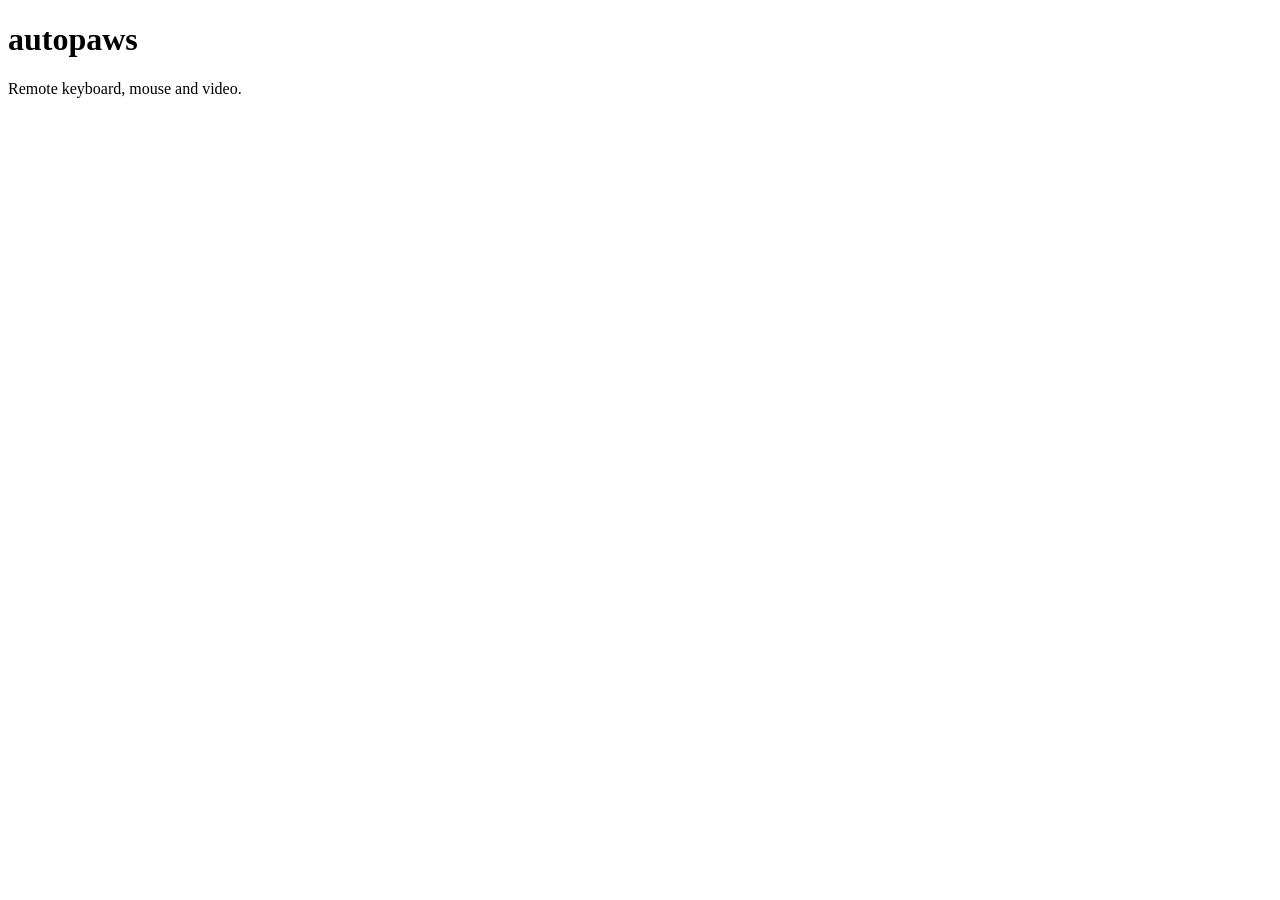
==== web/assets/index.html @ 118f93d1 "Serve browser video and ordered physical input through shared HID" ====
<!doctype html>
<html lang="en"><meta charset="utf-8"><meta name="viewport" content="width=device-width,initial-scale=1"><link rel="manifest" href="/manifest.json"><title>autopaws</title><h1>autopaws</h1><p>Remote keyboard, mouse and video.</p><script type="module" src="/app.js"></script></html>
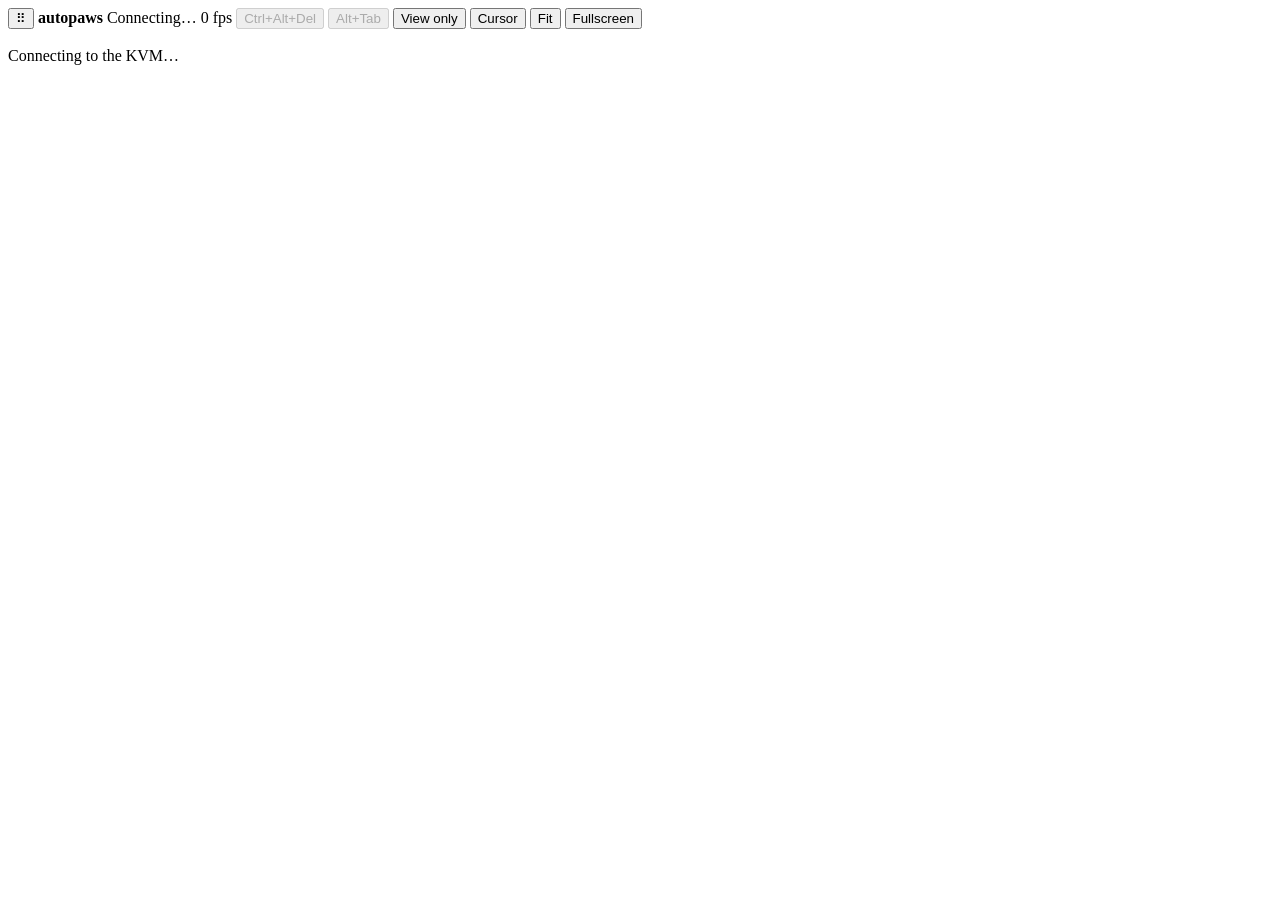
==== commit f076a9fd: "Add cropped browser viewer with ordered input and toolbar controls" ====
--- a/web/assets/index.html
+++ b/web/assets/index.html
@@ -1,2 +1,36 @@
 <!doctype html>
-<html lang="en"><meta charset="utf-8"><meta name="viewport" content="width=device-width,initial-scale=1"><link rel="manifest" href="/manifest.json"><title>autopaws</title><h1>autopaws</h1><p>Remote keyboard, mouse and video.</p><script type="module" src="/app.js"></script></html>
+<html lang="en">
+<head>
+  <meta charset="utf-8">
+  <meta name="viewport" content="width=device-width,initial-scale=1">
+  <meta name="theme-color" content="#111827">
+  <title>autopaws</title>
+  <link rel="icon" href="/icon.svg" type="image/svg+xml">
+  <link rel="manifest" href="/manifest.json">
+  <link rel="stylesheet" href="/viewer.css">
+</head>
+<body>
+  <header id="toolbar" class="toolbar" aria-label="KVM controls">
+    <button id="toolbar-handle" class="handle" title="Drag to move toolbar; arrow keys also move it" aria-label="Move toolbar">⠿</button>
+    <strong class="brand">autopaws</strong>
+    <span id="status" class="status" role="status" aria-live="polite">Connecting…</span>
+    <span id="fps" class="fps" aria-label="Rendered frame rate">0 fps</span>
+    <span class="divider" aria-hidden="true"></span>
+    <button id="ctrl-alt-del" title="Send Ctrl+Alt+Delete to the target" disabled>Ctrl+Alt+Del</button>
+    <button id="alt-tab" title="Send Alt+Tab to the target" disabled>Alt+Tab</button>
+    <button id="view-only" aria-pressed="false" title="Stop sending keyboard and mouse input">View only</button>
+    <button id="cursor" aria-pressed="true" title="Show or hide the local cursor">Cursor</button>
+    <button id="scaling" aria-pressed="false" title="Switch between fit and original pixel size">Fit</button>
+    <button id="fullscreen" aria-pressed="false">Fullscreen</button>
+  </header>
+  <main id="viewport" tabindex="0" aria-label="Target screen. Click to send keyboard input.">
+    <canvas id="screen" width="1" height="1" aria-label="Target video">Live target screen.</canvas>
+  </main>
+  <div id="message" class="message" role="status">Connecting to the KVM…</div>
+  <details id="capabilities" class="capabilities" hidden>
+    <summary>Browser capabilities</summary>
+    <ul id="capability-list"></ul>
+  </details>
+  <script type="module" src="/viewer.mjs"></script>
+</body>
+</html>
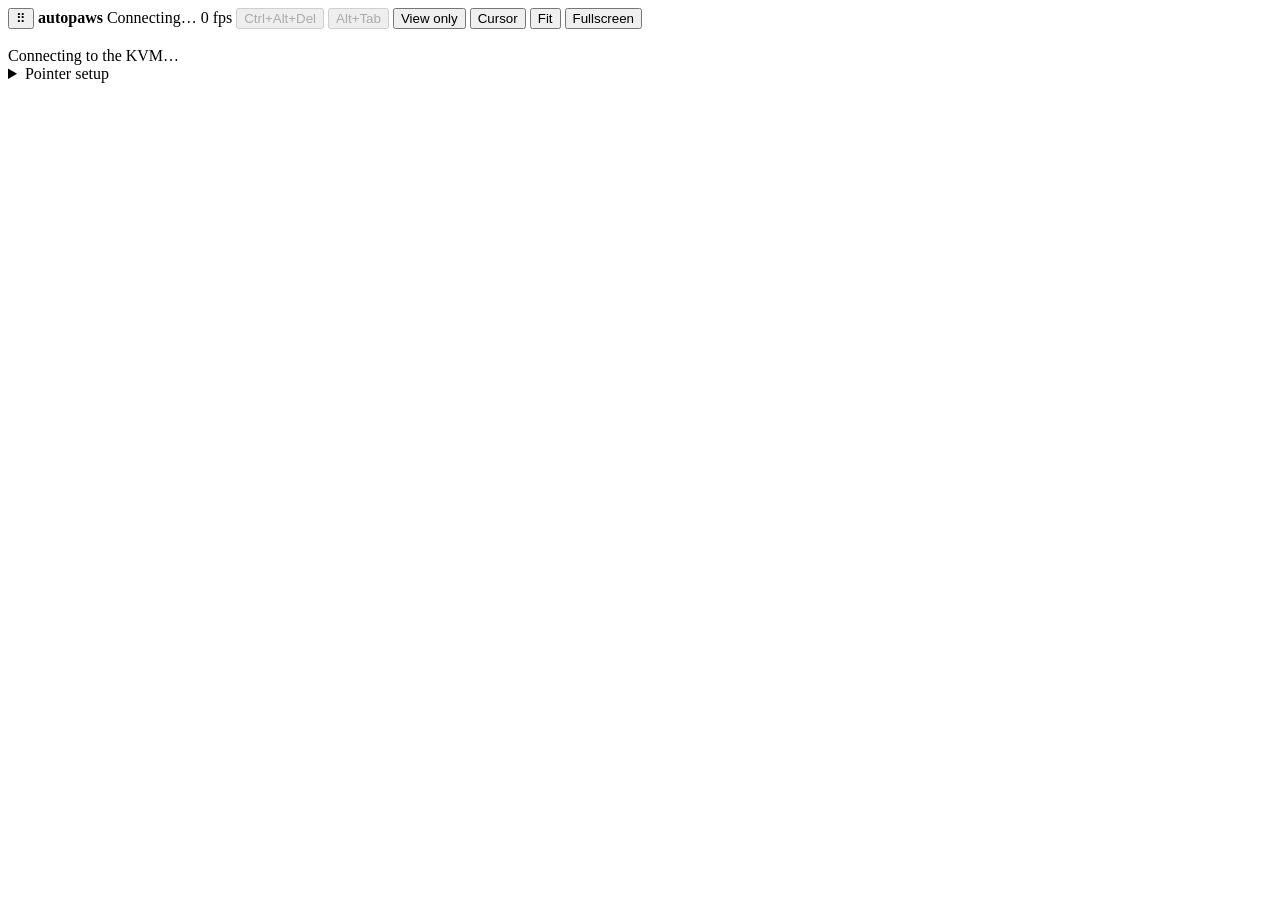
==== commit 7289d8ab: "Map captured displays and add MCP setup guidance" ====
--- a/web/assets/index.html
+++ b/web/assets/index.html
@@ -18,7 +18,8 @@
     <span class="divider" aria-hidden="true"></span>
     <button id="ctrl-alt-del" title="Send Ctrl+Alt+Delete to the target" disabled>Ctrl+Alt+Del</button>
     <button id="alt-tab" title="Send Alt+Tab to the target" disabled>Alt+Tab</button>
-    <button id="view-only" aria-pressed="false" title="Stop sending keyboard and mouse input">View only</button>
+    <button id="view-only" aria-pressed="true" title="Enable keyboard and mouse input">View only</button>
+    <button id="audio" aria-pressed="false" title="Enable audio" hidden>Audio</button>
     <button id="cursor" aria-pressed="true" title="Show or hide the local cursor">Cursor</button>
     <button id="scaling" aria-pressed="false" title="Switch between fit and original pixel size">Fit</button>
     <button id="fullscreen" aria-pressed="false">Fullscreen</button>
@@ -31,6 +32,26 @@
     <summary>Browser capabilities</summary>
     <ul id="capability-list"></ul>
   </details>
+  <details id="mapping" class="mapping">
+    <summary>Pointer setup</summary>
+    <p id="mapping-status" role="status">Waiting for pointer settings…</p>
+    <div class="mapping-row">
+      <label>Mode <select id="mapping-mode"><option value="legacy">Single or mirrored display</option><option value="extended">Extended display mapping</option></select></label>
+      <button id="mapping-reset" type="button">Reset</button>
+    </div>
+    <p id="mapping-instructions">Choose extended display mapping to set the captured display's position and size within the desktop area reached by absolute input. Use the same desktop coordinates for every value; display size can differ from capture resolution.</p>
+    <div class="mapping-fields">
+      <label>Captured display offset X <input id="mapping-offset-x" type="number" step="1"></label>
+      <label>Captured display offset Y <input id="mapping-offset-y" type="number" step="1"></label>
+      <label>Native display width <input id="mapping-width" type="number" min="2" step="1"></label>
+      <label>Native display height <input id="mapping-height" type="number" min="2" step="1"></label>
+      <label>Input span X <input id="mapping-span-x" type="number" step="1"></label>
+      <label>Input span Y <input id="mapping-span-y" type="number" step="1"></label>
+      <label>Input span width <input id="mapping-span-width" type="number" min="2" step="1"></label>
+      <label>Input span height <input id="mapping-span-height" type="number" min="2" step="1"></label>
+    </div>
+    <button id="mapping-apply" type="button">Apply</button>
+  </details>
   <script type="module" src="/viewer.mjs"></script>
 </body>
 </html>
